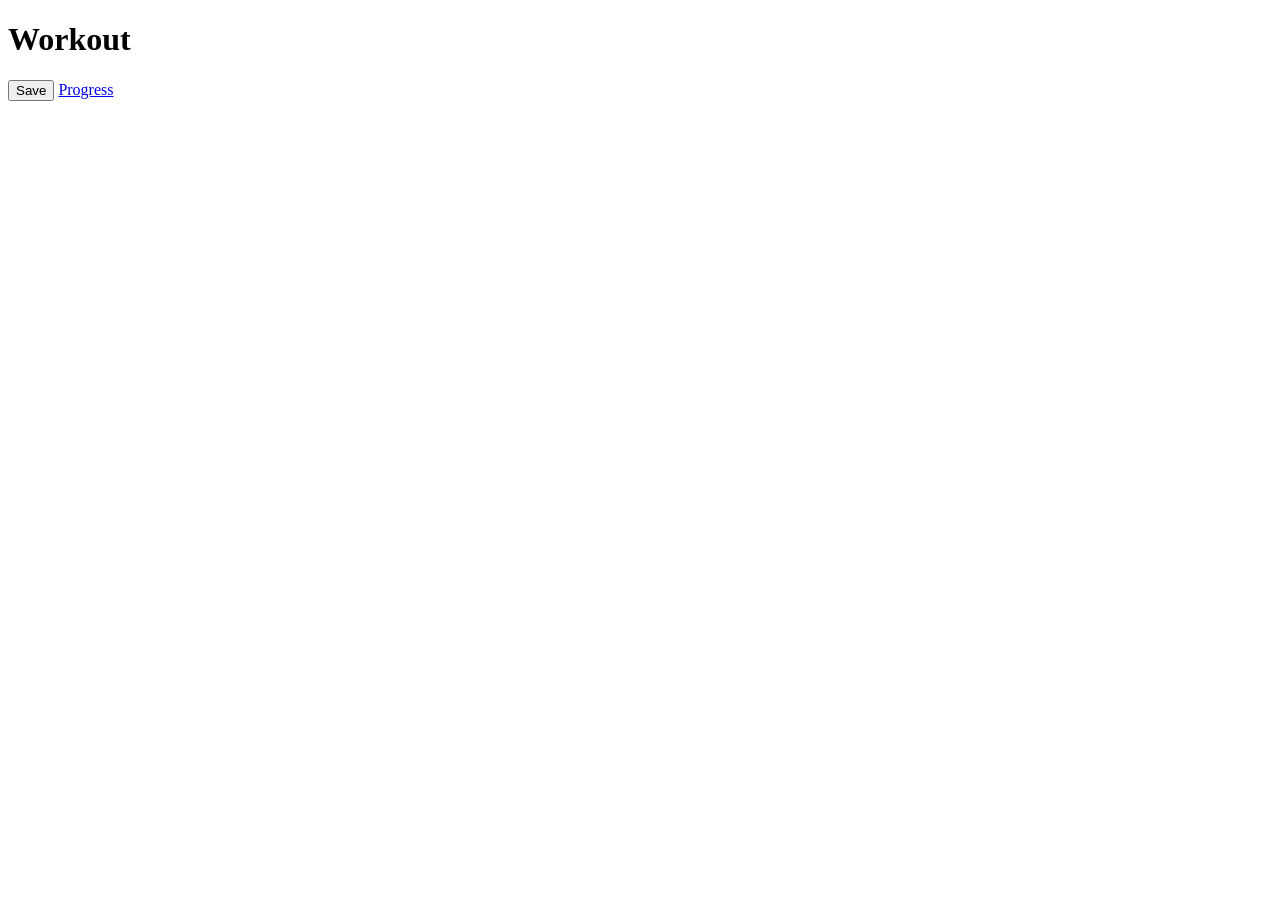
==== index.html @ cf106a87 "Create index.html" ====
<!DOCTYPE html>
<html>
<head>
  <title>Gym Tracker</title>
  <meta name="viewport" content="width=device-width, initial-scale=1.0">
  <link rel="stylesheet" href="style.css">
</head>
<body>

<h1>Workout</h1>
<div id="workout"></div>

<button onclick="saveData()">Save</button>
<a href="progress.html">Progress</a>

<script src="script.js"></script>
</body>
</html>
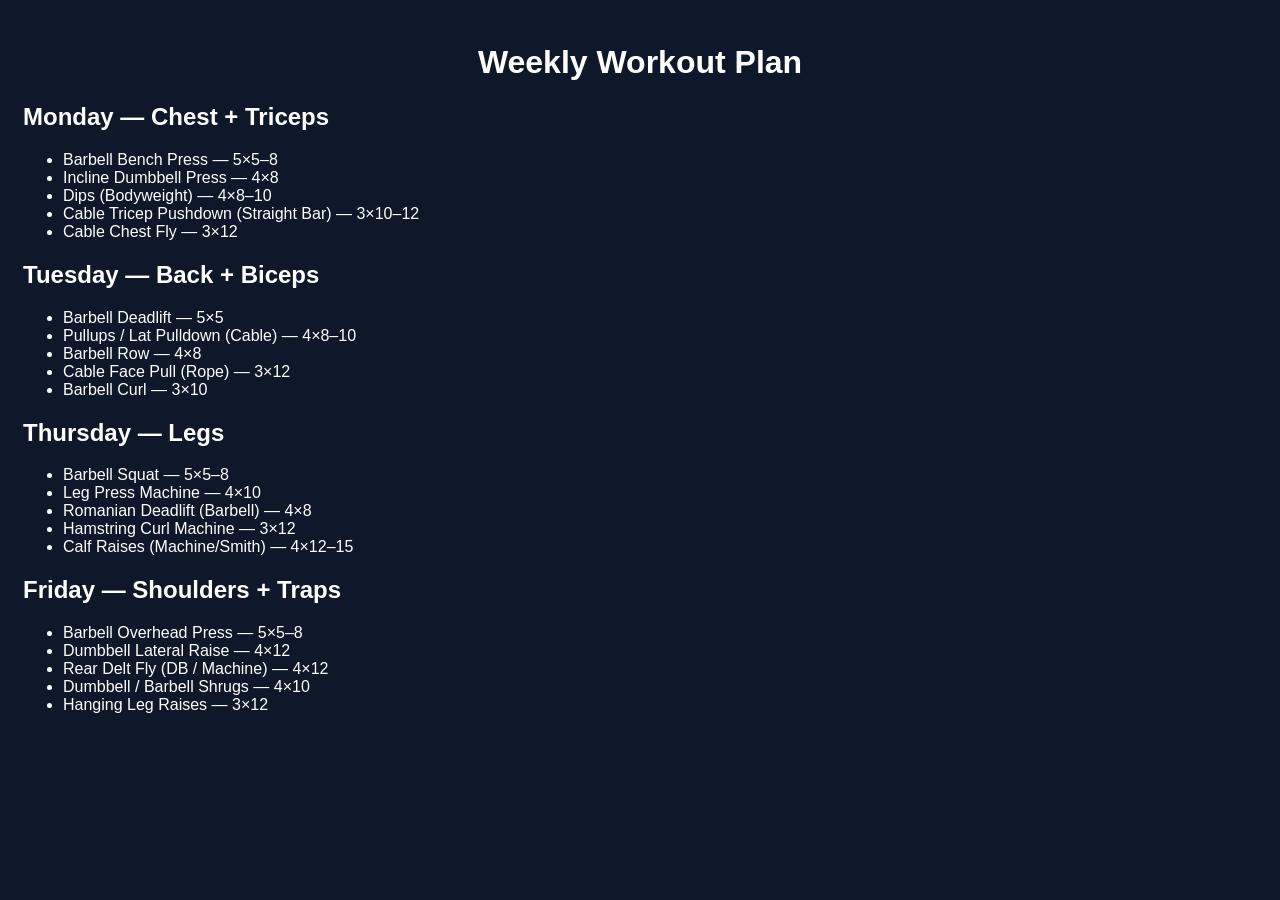
==== commit 1f890a51: "Update index.html" ====
--- a/index.html
+++ b/index.html
@@ -1,18 +1,57 @@
 <!DOCTYPE html>
 <html>
 <head>
-  <title>Gym Tracker</title>
+  <title>Workout Plan</title>
   <meta name="viewport" content="width=device-width, initial-scale=1.0">
   <link rel="stylesheet" href="style.css">
 </head>
 <body>
 
-<h1>Workout</h1>
-<div id="workout"></div>
+<h1>Weekly Workout Plan</h1>
 
-<button onclick="saveData()">Save</button>
-<a href="progress.html">Progress</a>
+<div class="day">
+  <h2>Monday — Chest + Triceps</h2>
+  <ul>
+    <li>Barbell Bench Press — 5×5–8</li>
+    <li>Incline Dumbbell Press — 4×8</li>
+    <li>Dips (Bodyweight) — 4×8–10</li>
+    <li>Cable Tricep Pushdown (Straight Bar) — 3×10–12</li>
+    <li>Cable Chest Fly — 3×12</li>
+  </ul>
+</div>
 
-<script src="script.js"></script>
+<div class="day">
+  <h2>Tuesday — Back + Biceps</h2>
+  <ul>
+    <li>Barbell Deadlift — 5×5</li>
+    <li>Pullups / Lat Pulldown (Cable) — 4×8–10</li>
+    <li>Barbell Row — 4×8</li>
+    <li>Cable Face Pull (Rope) — 3×12</li>
+    <li>Barbell Curl — 3×10</li>
+  </ul>
+</div>
+
+<div class="day">
+  <h2>Thursday — Legs</h2>
+  <ul>
+    <li>Barbell Squat — 5×5–8</li>
+    <li>Leg Press Machine — 4×10</li>
+    <li>Romanian Deadlift (Barbell) — 4×8</li>
+    <li>Hamstring Curl Machine — 3×12</li>
+    <li>Calf Raises (Machine/Smith) — 4×12–15</li>
+  </ul>
+</div>
+
+<div class="day">
+  <h2>Friday — Shoulders + Traps</h2>
+  <ul>
+    <li>Barbell Overhead Press — 5×5–8</li>
+    <li>Dumbbell Lateral Raise — 4×12</li>
+    <li>Rear Delt Fly (DB / Machine) — 4×12</li>
+    <li>Dumbbell / Barbell Shrugs — 4×10</li>
+    <li>Hanging Leg Raises — 3×12</li>
+  </ul>
+</div>
+
 </body>
 </html>
--- a/style.css
+++ b/style.css
@@ -0,0 +1,34 @@
+body {
+  font-family: -apple-system, sans-serif;
+  background: #0f172a;
+  color: #fff;
+  padding: 15px;
+}
+
+h1 {
+  text-align: center;
+}
+
+.card {
+  background: #1e293b;
+  padding: 12px;
+  margin: 10px 0;
+  border-radius: 12px;
+}
+
+input {
+  width: 70px;
+  padding: 6px;
+  border-radius: 6px;
+  border: none;
+}
+
+button {
+  width: 100%;
+  padding: 12px;
+  margin-top: 15px;
+  background: #22c55e;
+  border: none;
+  border-radius: 10px;
+  font-size: 16px;
+}
